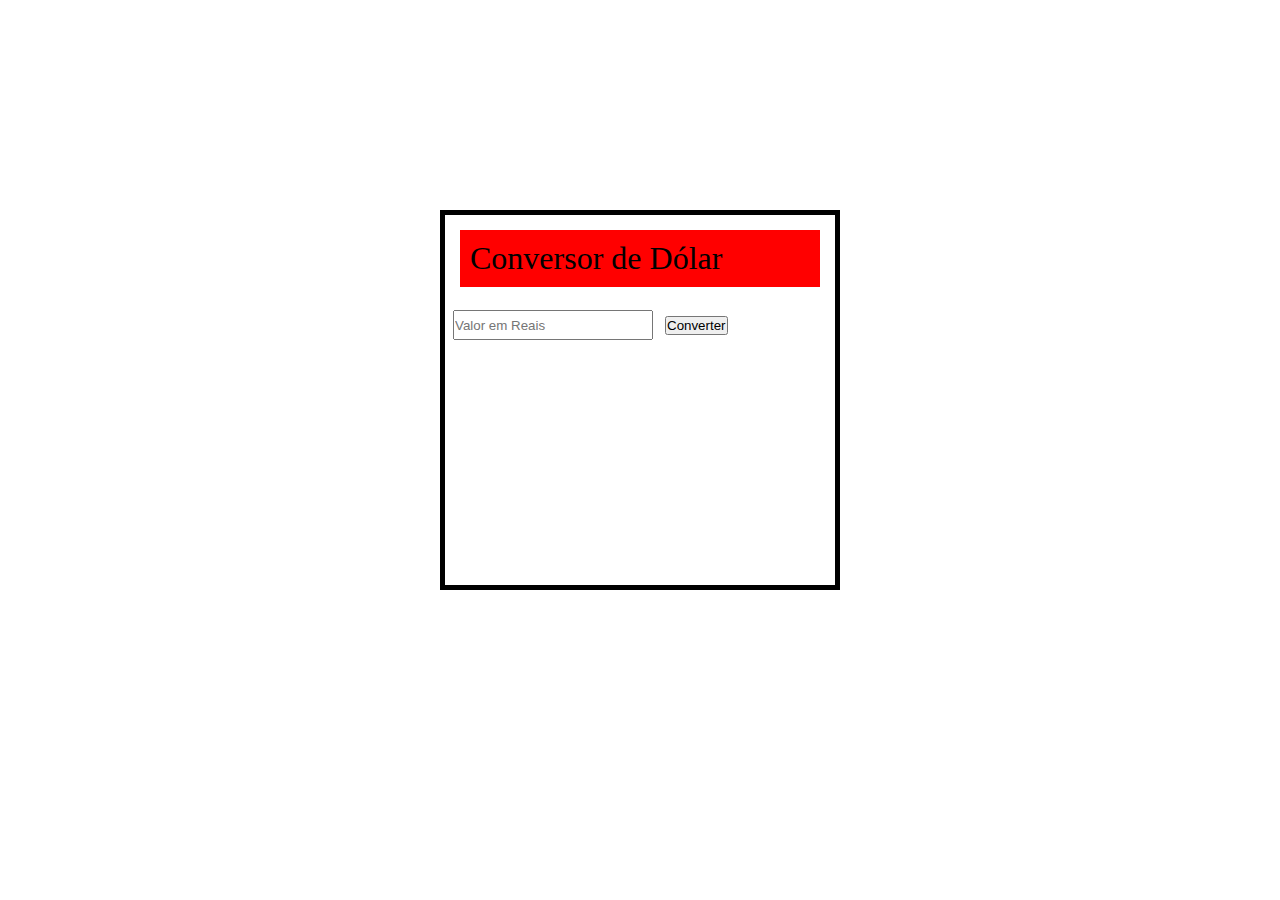
==== Aula 05/index.html @ 3d79eb9c "Atualização" ====
<!DOCTYPE html>
<html lang="en">
<head>
    <meta charset="UTF-8">
    <meta name="viewport" content="width=device-width, initial-scale=1.0">
    <link rel="stylesheet" href="style.css">
    <title>Teste</title>
</head>
<body>
     
    <div>
        <h1>Conversor de Dólar</h1>
        <input placeholder="Valor em Reais" type="number">
        <button onclick="converter()">Converter</button>
     </div>
   
    
</body>
<script src="aula1.js"></script>
</html>
---- Aula 05/style.css ----
*{
    margin: 0;
    padding: 0;
    box-sizing: border-box;
}

body {
    height: 800px;
    display: flex;
    justify-content: center;
    align-items: center ;
}

div {
    border: solid 5px black;
    height: 380px;
    width: 400px;
    align-items: center;
    justify-content: center;
    
}
h1 {
    font-weight: 500;
    margin: 15px;
    border: solid 10px red;
    background: red;
}
input{
    margin: 8px;
    height: 30px;
    width: 200px;
}
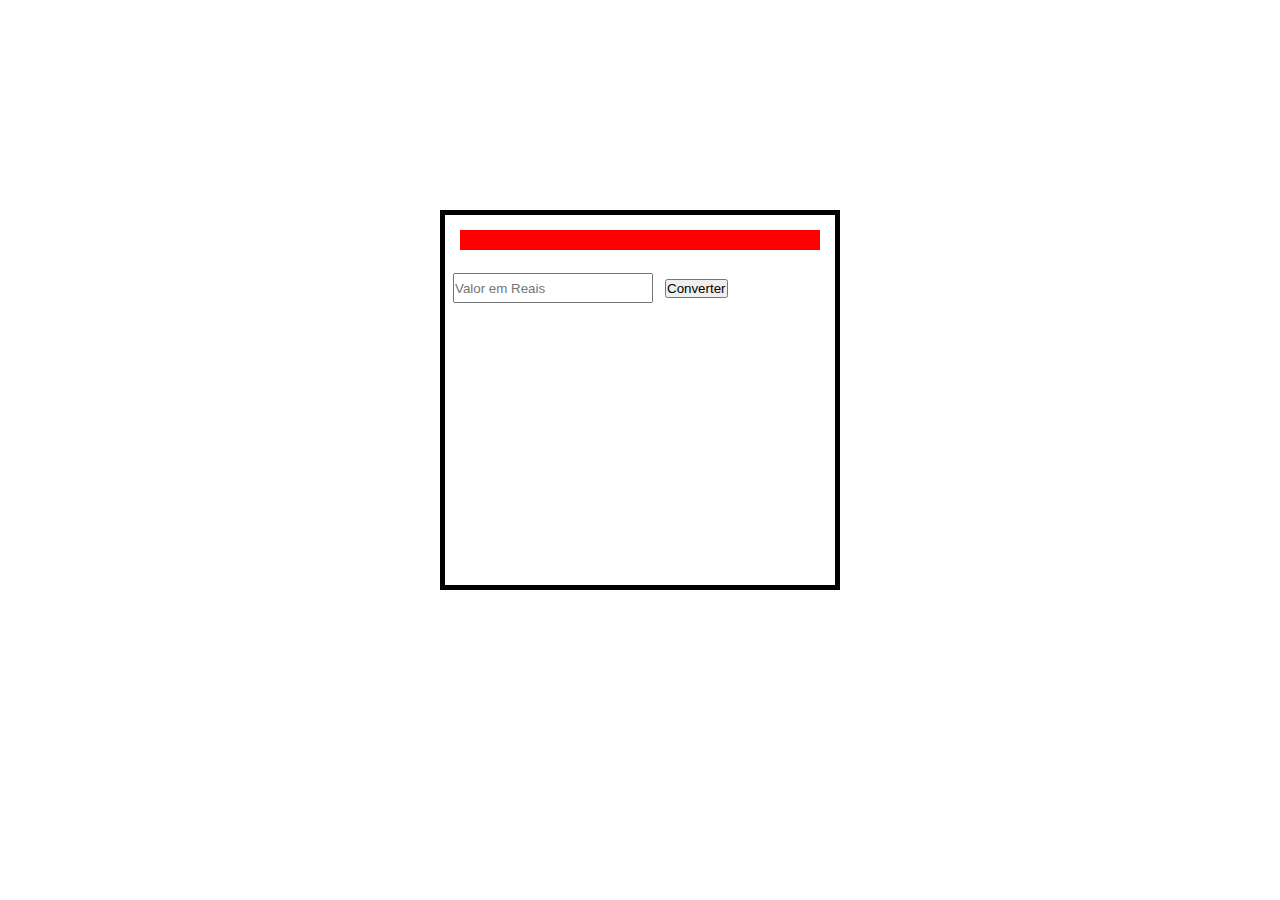
==== commit 3cff020c: "a" ====
--- a/Aula 05/index.html
+++ b/Aula 05/index.html
@@ -9,7 +9,7 @@
 <body>
      
     <div>
-        <h1>Conversor de Dólar</h1>
+        <h1></h1>
         <input placeholder="Valor em Reais" type="number">
         <button onclick="converter()">Converter</button>
      </div>
